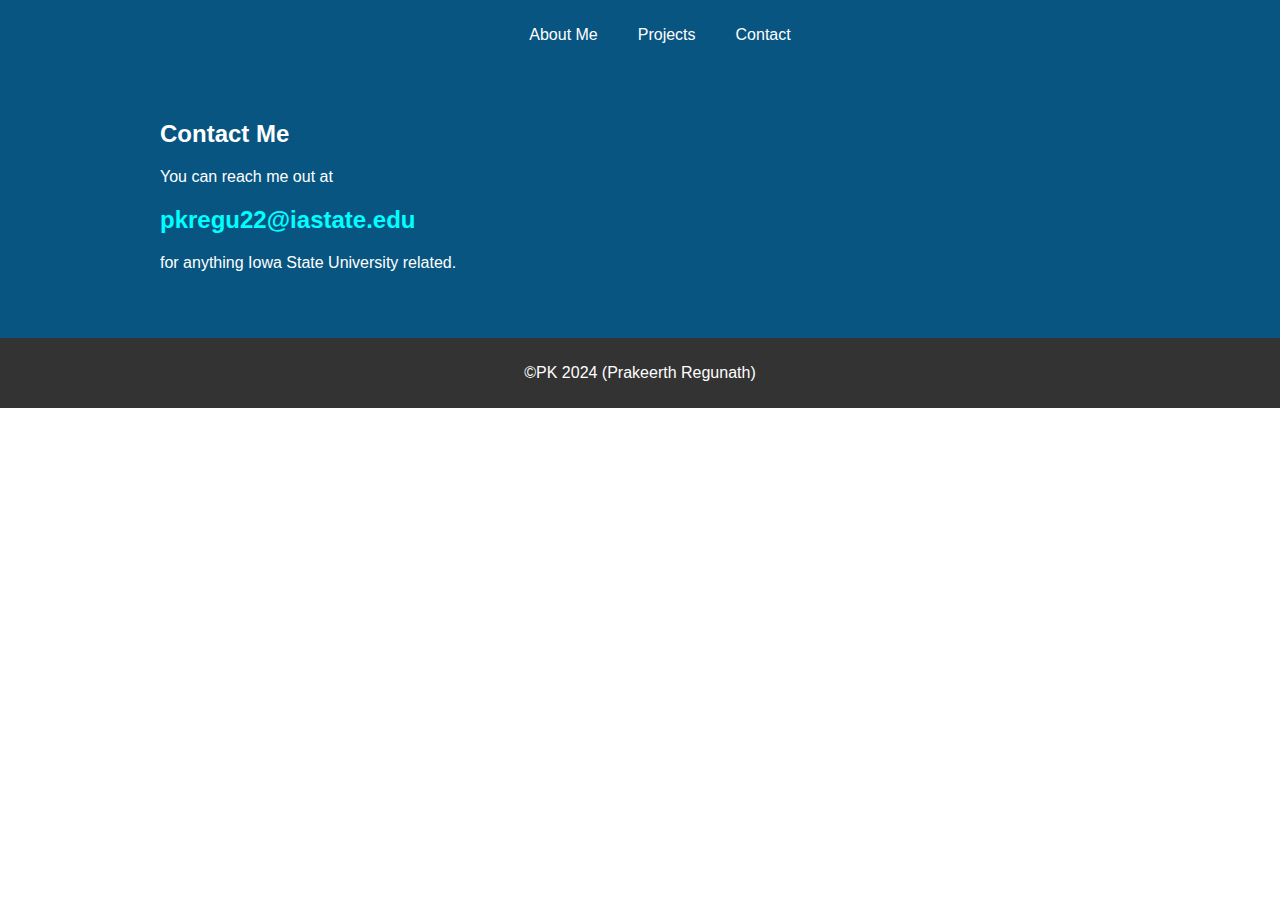
==== contact.html @ 3e7ce182 "Added files for My Portfolio Website" ====
<!DOCTYPE html>
<html lang="en">
  <head>
    <meta charset="UTF-8" />
    <meta name="viewport" content="width=device-width, initial-scale=1.0" />
    <title>Activity 4 Portfolio GitHub</title>
    <link rel="stylesheet" href="./style.css">
    <style>
        .container {
        max-width: 960px;
        margin: 0 auto;
        padding: 40px;
        }
        .project {
        margin-bottom: 20px;
        border: 1px solid #ccc;
        padding: 20px;
        }
        </style>
  </head>
  <body>
    <header>
      <nav>
        <ul>
          <li><a href="./index.html">About Me</a></li>
          <li><a href="./projects.html">Projects</a></li>
          <li><a href="./contact.html">Contact</a></li>
        </ul>
      </nav>
      <div class="container">
        <h2>Contact Me</h2>
        <p>You can reach me out at <h2 style="color: aqua;">pkregu22@iastate.edu</h2> for anything Iowa State University related.</p>
        </div>
    </header>

   
        

        <footer>
            <p>&copy;PK 2024  (Prakeerth Regunath)</p>
        </footer>
  </body>
</html>
---- style.css ----
header {
    background-color: #085581;
    color: #fff;
    padding: 10px 0;
}

nav ul {
    list-style: none;
    display: flex;
    justify-content: center;
    }

nav li {
    margin: 0 20px;
    }

nav a {
    text-decoration: none;
    color: #fff;
    }

img {

    max-width: 200px;
}

body {
    font-family: Arial, sans-serif;
    margin: 0;
    padding: 0;
    }
    footer {
    text-align: center;
    padding: 10px;
    background-color: #333;
    color: #fff;
    }
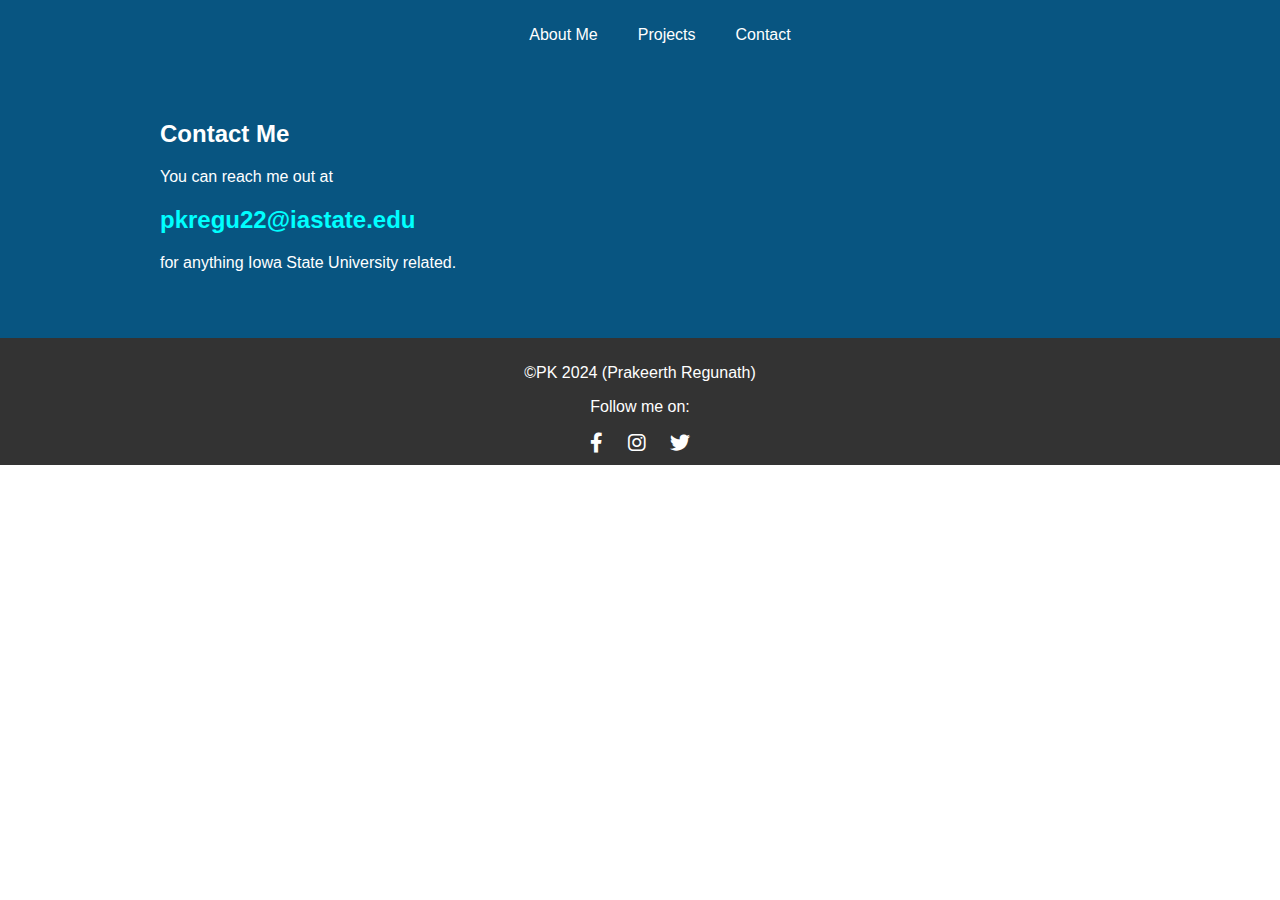
==== commit 2b8eb551: "Updated Footer with Social Media Icons and Links" ====
--- a/contact.html
+++ b/contact.html
@@ -5,6 +5,7 @@
     <meta name="viewport" content="width=device-width, initial-scale=1.0" />
     <title>Activity 4 Portfolio GitHub</title>
     <link rel="stylesheet" href="./style.css">
+    <link rel="stylesheet" href="https://cdnjs.cloudflare.com/ajax/libs/font-awesome/6.0.0-beta3/css/all.min.css">
     <style>
         .container {
         max-width: 960px;
@@ -37,7 +38,11 @@
         
 
         <footer>
-            <p>&copy;PK 2024  (Prakeerth Regunath)</p>
+            <p>&copy;PK 2024  (Prakeerth Regunath)</p><p>Follow me on:</p>
+            <a href="https://www.facebook.com" target="_blank"><i class="fab fa-facebook-f"></i></a>
+            <a href="https://www.instagram.com" target="_blank"><i class="fab fa-instagram"></i></a>
+            <a href="https://www.twitter.com" target="_blank"><i class="fab fa-twitter"></i></a>
+            
         </footer>
   </body>
 </html>
--- a/style.css
+++ b/style.css
@@ -36,3 +36,14 @@
     color: #fff;
     }
 
+    footer a {
+        color: #fff;
+        margin: 0 10px;
+        text-decoration: none;
+        font-size: 20px;
+        }
+        footer a:hover {
+        color: #f39c12; /* Change color on hover */
+        }
+        
+
